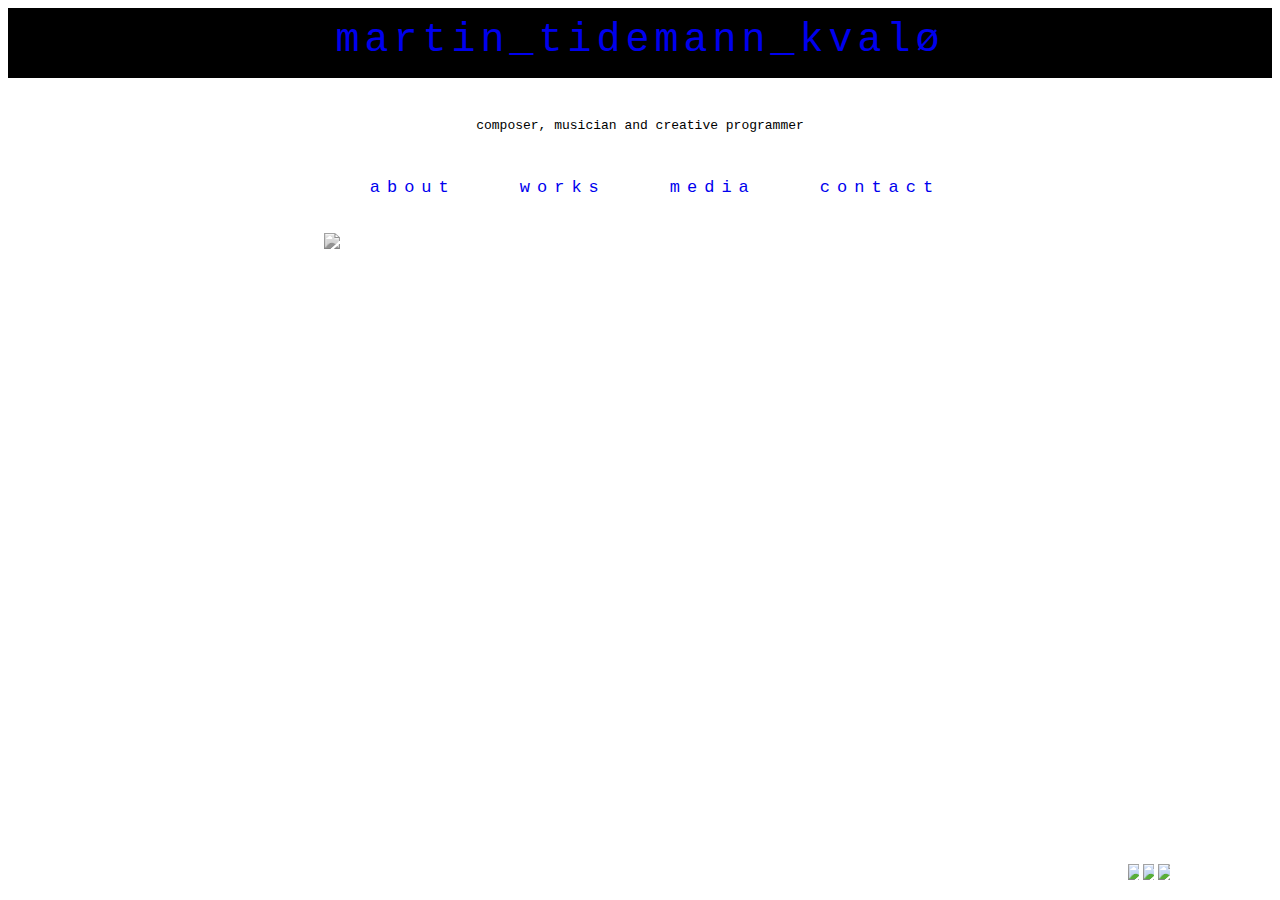
==== index.html @ 10e966b9 "Add files via upload" ====
<!DOCTYPE html>

<html>

  <head>

    <div>
      <p class="title"><a href="index.html">martin_tidemann_kvalø</a></p>
      <p class="subtitle">composer, musician and creative programmer</p>
    </div>

    <link href="style.css" rel="stylesheet" type="text/css">
    <link href="script.js" rel="script">
    <script src="script.js"></script>
  </head>

  <body>
    <div class="menu">
      <ul class="dropdown">
        <li><a href="about.html">about</a></li>
        <li><a href="works.html">works</a></li>
        <li><a href="listen.html">media</a></li>
        <li><a href="contact.html">contact</a></li>
      </ul>
    </div>

    <div class="martinImage">
      <img src="/Users/martin/Pictures/Dada-Rekviem/martin.jpg">
    </div>
    <div class="plugs">
      <ul>
        <li><a href="https://www.instagram.com/martinkavlo/"><img src="/Users/martin/Pictures/insta_transparent.png"></li>
        <li><a href="https://soundcloud.com/martinkvaloe"><img src="/Users/martin/Pictures/soundcloud.png"></li>
        <li><a href="https://www.youtube.com/channel/UCBDzOOPp0mCeWD_swueczlQ"><img src="/Users/martin/Pictures/youtube.png"></li>
      </ul>
    </div>



  </body>
</html>
---- style.css ----
.title {
  text-align: center;
  font-style: bold;
  font-family: "Courier New", sans-serif;
  font-size: 40px;
  letter-spacing: 5px;
  background-color: black;
  color: white;
  padding-bottom: 10px;
  padding-top: 10px;
  height: 50px;
  margin-top: 0;
}

.subtitle{
  text-align: center;
  font-family: "Courier New", sans-serif;
  font-size: 13px;
  margin-bottom: 20px;
}

.dropdown li{
  color: black;
  line-height: 70px;
  font-size: 17px;

  padding-right: 15px;
  padding-left: 15px;

  margin-left: 30px;

  border-style: solid;
  border-color: black;
  border-width: 0px;

  display: inline-block;
  font-family: "Courier New", sans-serif;
  letter-spacing: 7px;
  background-color: white;
  background-origin: border-box;
}

.dropdown{
  text-align: center;
  margin-right: 40px;
  margin-bottom: 10px;
}
.dropdown a:visited{
  color: black;
}
.dropdown a:hover{
  background-color: black;
  color: white;
}

.plugs {
  position:fixed;
  bottom:0px;
  left:85%;
}
.plugs li{
  display: inline;
}
.plugs li img{
  max-width: 20%;
}

.martinImage img{
  max-width:50%;
  display: block;
  margin-left: auto;
  margin-right: auto;
  width: 50%;
  -webkit-filter: grayscale(100%); /* Safari 6.0 - 9.0 */
  filter: grayscale(100%);
}

.about_text{
  border-color: black;
  padding-bottom: 70px;
  font-weight: lighter;
  position: absolute;
  left: 450px;
  right: 450px;
  margin-top: 20px;
}
.about_text p{
  text-align: center;
  padding-top: 30px;
  margin: 0;
  font-family: sans-serif;
  letter-spacing: 3px;
  text-justify: auto;
  line-height: 30px;
  color: black;
}

.title a:visited{
  color: white;
}
a{
  text-decoration: none;
}


.works{
  text-align: center;
  font-family: "Courier New";
}
h1{
  margin-top: 100px;
  font-size: 30px;
  background-color: black;
  font-weight: 2;
  letter-spacing: 3px;
  margin-right: 80px;
  font-family: "Fatura", sans-serif;
  color: white;
}
.works p{
  font-size: 30px;
  font-style: italic;
}
.works p2{
  font-size: 15px;
  margin-bottom: 100px;
}
.works li{
  display: inline;
}


.pressefoto img{
  display: block;
  margin-left: auto;
  margin-right: auto;
  margin-bottom: 50px;
  width: 2000px;
  align-content: center;
  float: right;
  margin-right: 20px;
  padding-right: 0px;
  border: 0px solid;
  filter: saturate(20%);
  background-color: black;
  z-index: -1000;
  padding-right: 10px;
  padding-bottom: 80px;
  padding-top: 30px;
  padding-left: 3000px;
  background-size: 100% auto;
}




.players ul{
  display: inline;
  text-align: center;
  margin-bottom: 80px;
  font-family: "Courier New", sans-serif;
  font-size: 20px;
}
.players li{
  margin-bottom: 80px;
}
iframe{
  height: 150;
  width: 75%;
}

.contact{
  margin-top: 110px;
  text-align: center;
  letter-spacing: 4px;
}
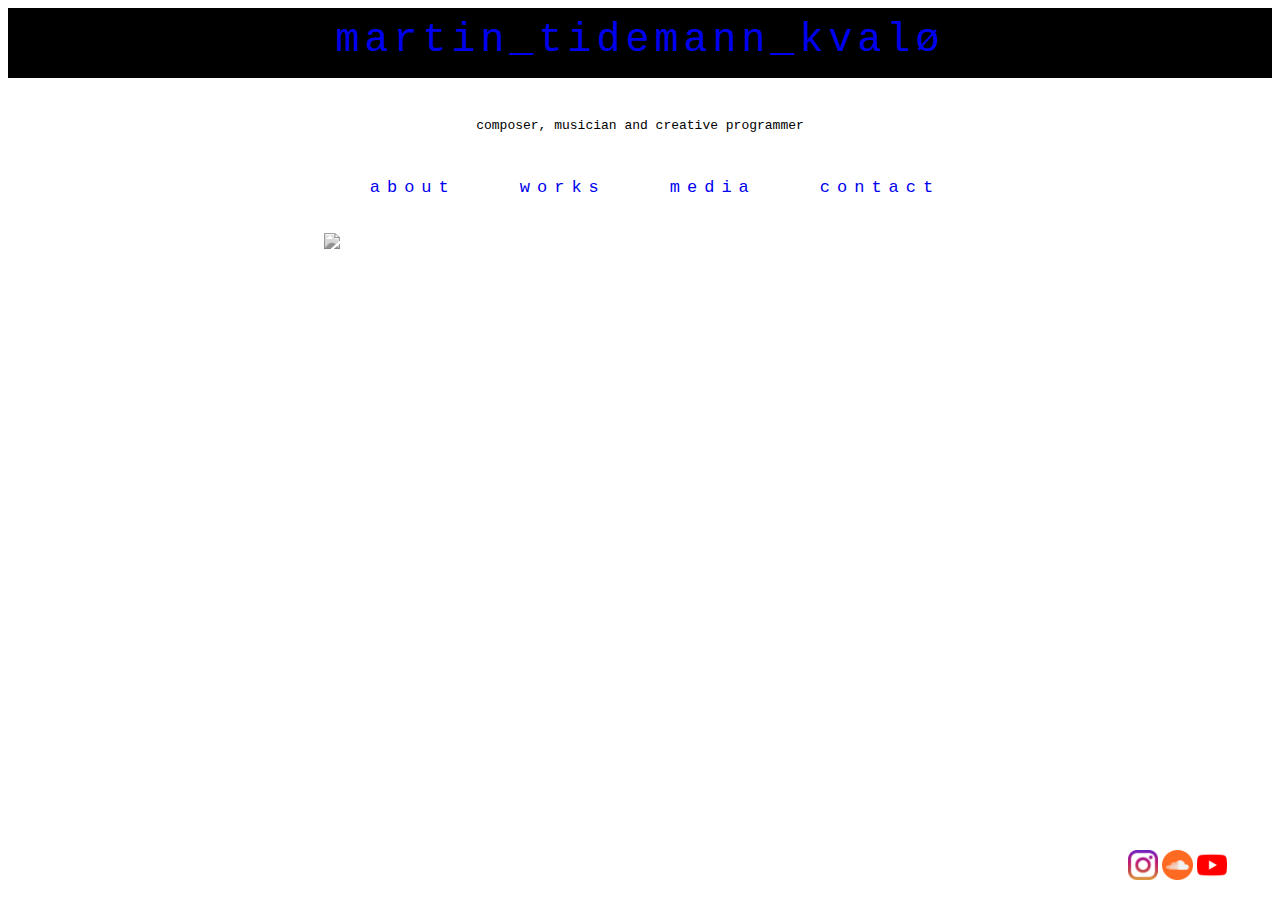
==== commit 6c1ff933: "Update index.html" ====
--- a/index.html
+++ b/index.html
@@ -29,9 +29,9 @@
     </div>
     <div class="plugs">
       <ul>
-        <li><a href="https://www.instagram.com/martinkavlo/"><img src="/Users/martin/Pictures/insta_transparent.png"></li>
-        <li><a href="https://soundcloud.com/martinkvaloe"><img src="/Users/martin/Pictures/soundcloud.png"></li>
-        <li><a href="https://www.youtube.com/channel/UCBDzOOPp0mCeWD_swueczlQ"><img src="/Users/martin/Pictures/youtube.png"></li>
+        <li><a href="https://www.instagram.com/martinkavlo/"><img src="insta_transparent.png"></li>
+        <li><a href="https://soundcloud.com/martinkvaloe"><img src="soundcloud.png"></li>
+        <li><a href="https://www.youtube.com/channel/UCBDzOOPp0mCeWD_swueczlQ"><img src="youtube.png"></li>
       </ul>
     </div>
 
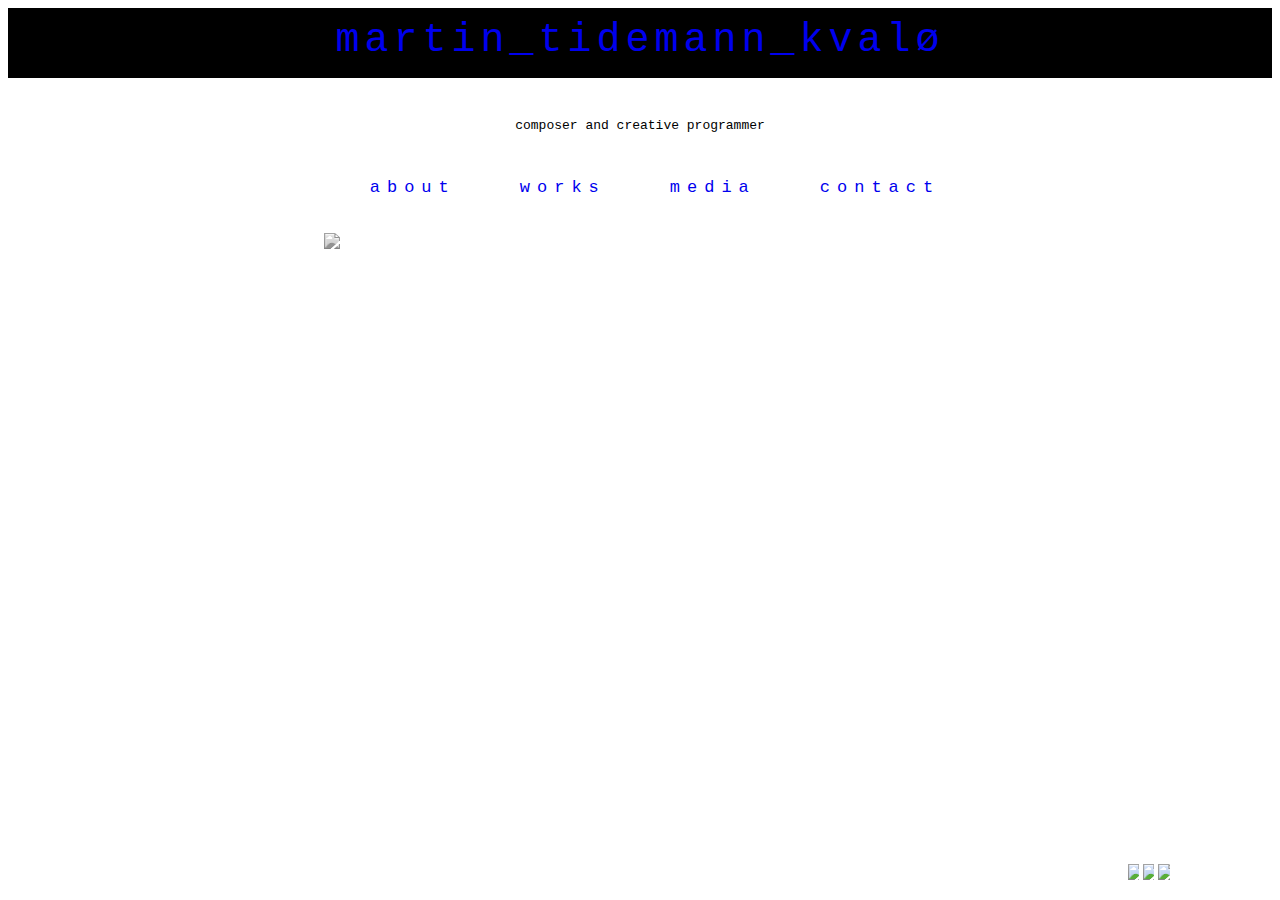
==== commit 3ed696c3: "Add files via upload" ====
--- a/index.html
+++ b/index.html
@@ -6,12 +6,10 @@
 
     <div>
       <p class="title"><a href="index.html">martin_tidemann_kvalø</a></p>
-      <p class="subtitle">composer, musician and creative programmer</p>
+      <p class="subtitle">composer and creative programmer</p>
     </div>
 
     <link href="style.css" rel="stylesheet" type="text/css">
-    <link href="script.js" rel="script">
-    <script src="script.js"></script>
   </head>
 
   <body>
@@ -25,13 +23,14 @@
     </div>
 
     <div class="martinImage">
-      <img src="/Users/martin/Pictures/Dada-Rekviem/martin.jpg">
+      <img src="resources/martin.jpg">
     </div>
+
     <div class="plugs">
       <ul>
-        <li><a href="https://www.instagram.com/martinkavlo/"><img src="insta_transparent.png"></li>
-        <li><a href="https://soundcloud.com/martinkvaloe"><img src="soundcloud.png"></li>
-        <li><a href="https://www.youtube.com/channel/UCBDzOOPp0mCeWD_swueczlQ"><img src="youtube.png"></li>
+        <li><a href="https://www.instagram.com/martinkavlo/"><img src="resources/insta_transparent.png"></li>
+        <li><a href="https://soundcloud.com/martinkvalo"><img src="resources/soundcloud.png"></li>
+        <li><a href="https://www.youtube.com/channel/UCBDzOOPp0mCeWD_swueczlQ"><img src="resources/youtube.png"></li>
       </ul>
     </div>
 
--- a/style.css
+++ b/style.css
@@ -108,6 +108,48 @@
   text-align: center;
   font-family: "Courier New";
 }
+.works_info {
+  position: absolute;
+  top: 7cm;
+  right: 10cm;
+  left: 10cm;
+  text-align: center;
+  font-family: sans-serif;
+  font-size: 18px;
+  font-style: normal;
+}
+
+
+
+.blogmedia {
+  position: absolute;
+  left: 0.5cm;
+  margin-top: 0.55cm;
+}
+.blogpost img{
+  width: 100%;
+  padding-bottom: 0.5cm;
+}
+.blogplayer {
+  padding-top: 15px;
+}
+.blogpost {
+  text-align: center;
+  font-family: sans-serif;
+}
+.blogtitle {
+  font-size: 60px;
+  font-style: italic;
+}
+.blogtext {
+  position: absolute;
+  left: 13cm;
+  right: 13cm;
+  line-height: 24px;
+  padding-bottom: 40px;
+  padding-top: 40px;
+}
+
 h1{
   margin-top: 100px;
   font-size: 30px;
